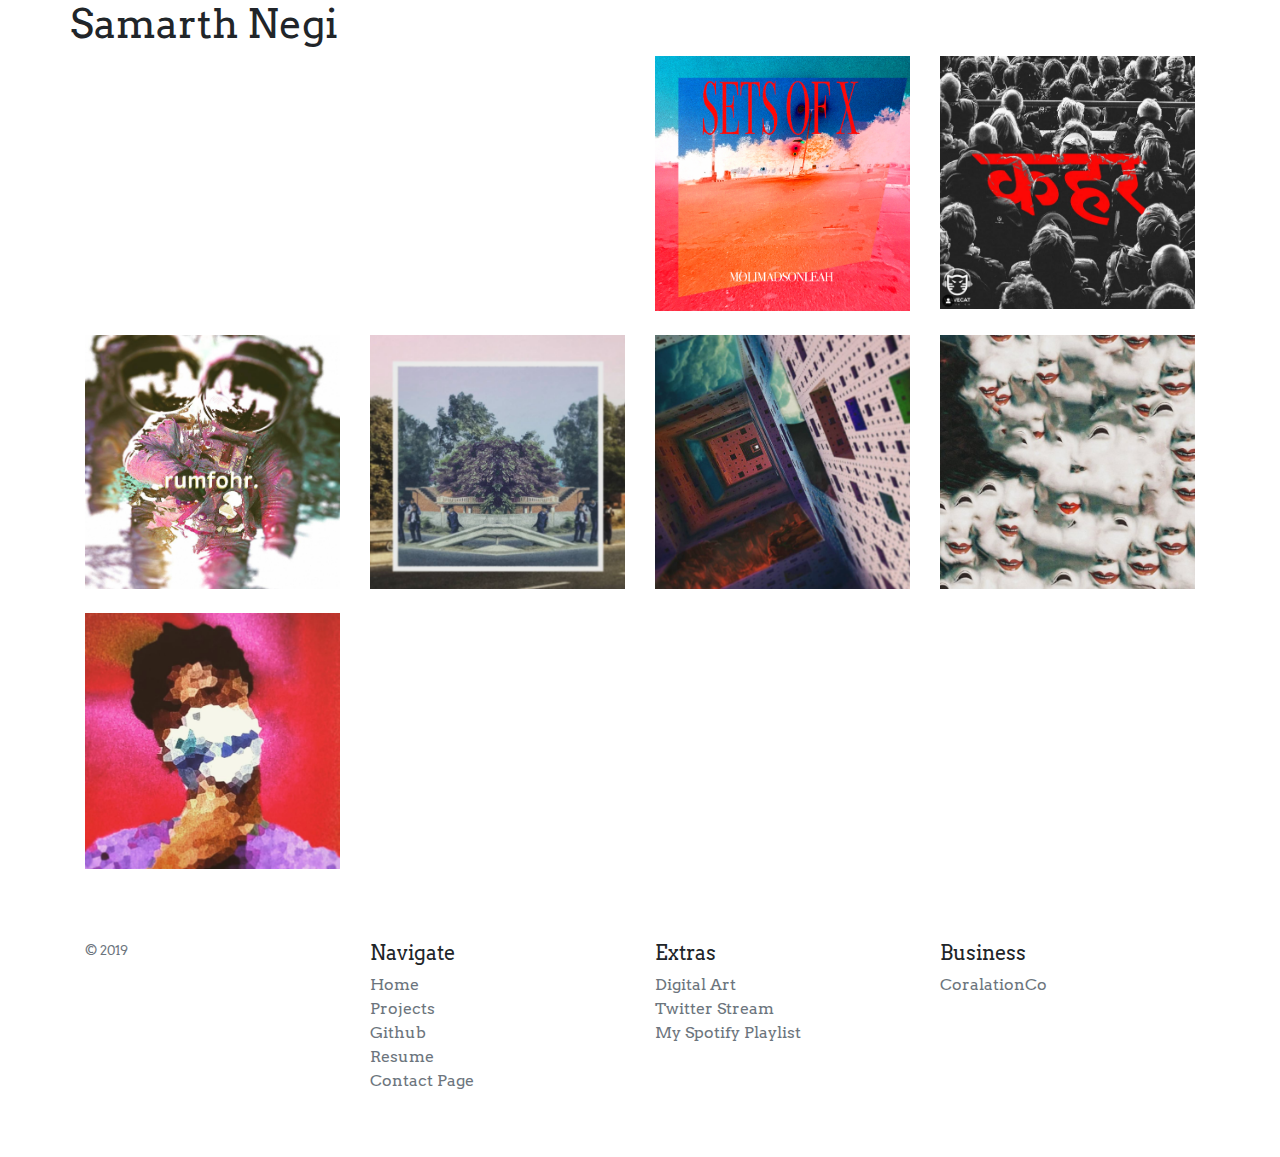
==== art.html @ 650665ea "new 19 first" ====
<!doctype html>
<html lang="en">
  <head>
    <!-- Required meta tags -->
    <meta charset="utf-8">
    <meta name="viewport" content="width=device-width, initial-scale=1, shrink-to-fit=no">
    

    <!-- Bootstrap CSS -->
    <link rel="stylesheet" href="https://stackpath.bootstrapcdn.com/bootstrap/4.3.1/css/bootstrap.min.css" integrity="sha384-ggOyR0iXCbMQv3Xipma34MD+dH/1fQ784/j6cY/iJTQUOhcWr7x9JvoRxT2MZw1T" crossorigin="anonymous">
    <link href="https://fonts.googleapis.com/css?family=Arvo" rel="stylesheet">

    <title>Samarth Negi</title>
  </head>


<body>



    <div class="container-fluid big-logo-row" style="font-family: 'Arvo', serif;">
        <div class="container">
            <div class="row">
                <div class="col-xs-12 big-logo-container">
                    <h1 class="big-logo">Samarth Negi</h1>
                </div><!--/.col-xs-12 -->
            </div><!--/.row -->
        </div><!--/.container -->
    </div><!--/.container-fluid -->
<!-- Page Content -->
<div class="container">
    <!-- <hr class="mt-2 mb-5">     -->
    <div class="row text-center text-lg-left">
        <div class="col-lg-3 col-md-4 col-6">
            <a href="#" class="d-block mb-4 h-100">
                <img class="img-fluid " src="data/01.png" alt="">
            </a>
        </div>  
        <div class="col-lg-3 col-md-4 col-6">
            <a href="#" class="d-block mb-4 h-100">
                <img class="img-fluid " src="data/02.png" alt="">
            </a>
        </div>
        <div class="col-lg-3 col-md-4 col-6">
            <a href="#" class="d-block mb-4 h-100">
                <img class="img-fluid " src="data/03.png" alt="">
            </a>
        </div>
        <div class="col-lg-3 col-md-4 col-6">
            <a href="#" class="d-block mb-4 h-100">
                <img class="img-fluid " src="data/04.png" alt="">
            </a>
        </div>
        <div class="col-lg-3 col-md-4 col-6">
            <a href="#" class="d-block mb-4 h-100">
                <img class="img-fluid " src="data/05.png" alt="">
            </a>
        </div>
        <div class="col-lg-3 col-md-4 col-6">
            <a href="#" class="d-block mb-4 h-100">
                <img class="img-fluid " src="data/06.png" alt="">
            </a>
        </div>  
        <div class="col-lg-3 col-md-4 col-6">
            <a href="#" class="d-block mb-4 h-100">
                <img class="img-fluid " src="data/07.png" alt="">
            </a>
        </div>
        <div class="col-lg-3 col-md-4 col-6">
            <a href="#" class="d-block mb-4 h-100">
                <img class="img-fluid " src="data/08.png" alt="">
            </a>
        </div>
        <div class="col-lg-3 col-md-4 col-6">
            <a href="#" class="d-block mb-4 h-100">
                <img class="img-fluid " src="data/09.png" alt="">
            </a>
        </div>
    </div>
    
</div>
      <!-- /.container -->


<!-- 
    <nav class="navbar navbar-expand-lg navbar-light bg-light rounded">
            <a class="navbar-brand" href="#">Navbar</a>
            <button class="navbar-toggler" type="button" data-toggle="collapse" data-target="#navbarsExample09" aria-controls="navbarsExample09" aria-expanded="false" aria-label="Toggle navigation">
                <span class="navbar-toggler-icon"></span>
            </button>
        
            <div class="collapse navbar-collapse" id="navbarsExample09">
                <ul class="navbar-nav mr-auto">
                <li class="nav-item active">
                    <a class="nav-link" href="#">Home <span class="sr-only">(current)</span></a>
                </li>
                <li class="nav-item">
                    <a class="nav-link" href="#">Link</a>
                </li>
                <li class="nav-item">
                    <a class="nav-link disabled" href="#" tabindex="-1" aria-disabled="true">Disabled</a>
                </li>
                <li class="nav-item dropdown">
                    <a class="nav-link dropdown-toggle" href="#" id="dropdown09" data-toggle="dropdown" aria-haspopup="true" aria-expanded="false">Dropdown</a>
                    <div class="dropdown-menu" aria-labelledby="dropdown09">
                    <a class="dropdown-item" href="#">Action</a>
                    <a class="dropdown-item" href="#">Another action</a>
                    <a class="dropdown-item" href="#">Something else here</a>
                    </div>
                </li>
                </ul>
                <form class="form-inline my-2 my-md-0">
                <input class="form-control" type="text" placeholder="Search" aria-label="Search">
                </form>
            </div>
            </nav> -->

    <footer class="container py-5" style="font-family: 'Arvo', serif;">
        <div class="row">
            <div class="col-12 col-md">
                <small class="d-block mb-3 text-muted">© 2019</small>
            </div>

            <div class="col-6 col-md">
                <h5>Navigate</h5>
                <ul class="list-unstyled text-small">
                    <li><a class="text-muted" href="index.html">Home</a></li>
                    <li><a class="text-muted" href="projects.html">Projects</a></li>
                    <li><a class="text-muted" href="https://www.github.com/n-s405#" target="_blank" >Github</a></li>
                    <li><a class="text-muted" href="https://drive.google.com/open?id=1NEQ6KSeNSk5RZCraysxlmKVfzqJOM5mj" target="_blank" >Resume</a></li>
                    <li><a class="text-muted" href="contact.html">Contact Page</a></li>
                </ul>
            </div>

            <div class="col-6 col-md">
                <h5>Extras</h5>
                <ul class="list-unstyled text-small">
                    <li><a class="text-muted" href="art.html">Digital Art</a></li>
                    <li><a class="text-muted" href="twitter.html">Twitter Stream</a></li>
                    <li><a class="text-muted" href="https://open.spotify.com/user/eafv7ce3dunc2yzdkrvmx0qop" target="_blank">My Spotify Playlist</a></li>
                </ul>
            </div>
            <div class="col-6 col-md">
                <h5>Business</h5>
                <ul class="list-unstyled text-small">
                    <li><a class="text-muted" href="#">CoralationCo</a></li>
                </ul>
            </div>

        </div>
    </footer>

  </body>
</html>
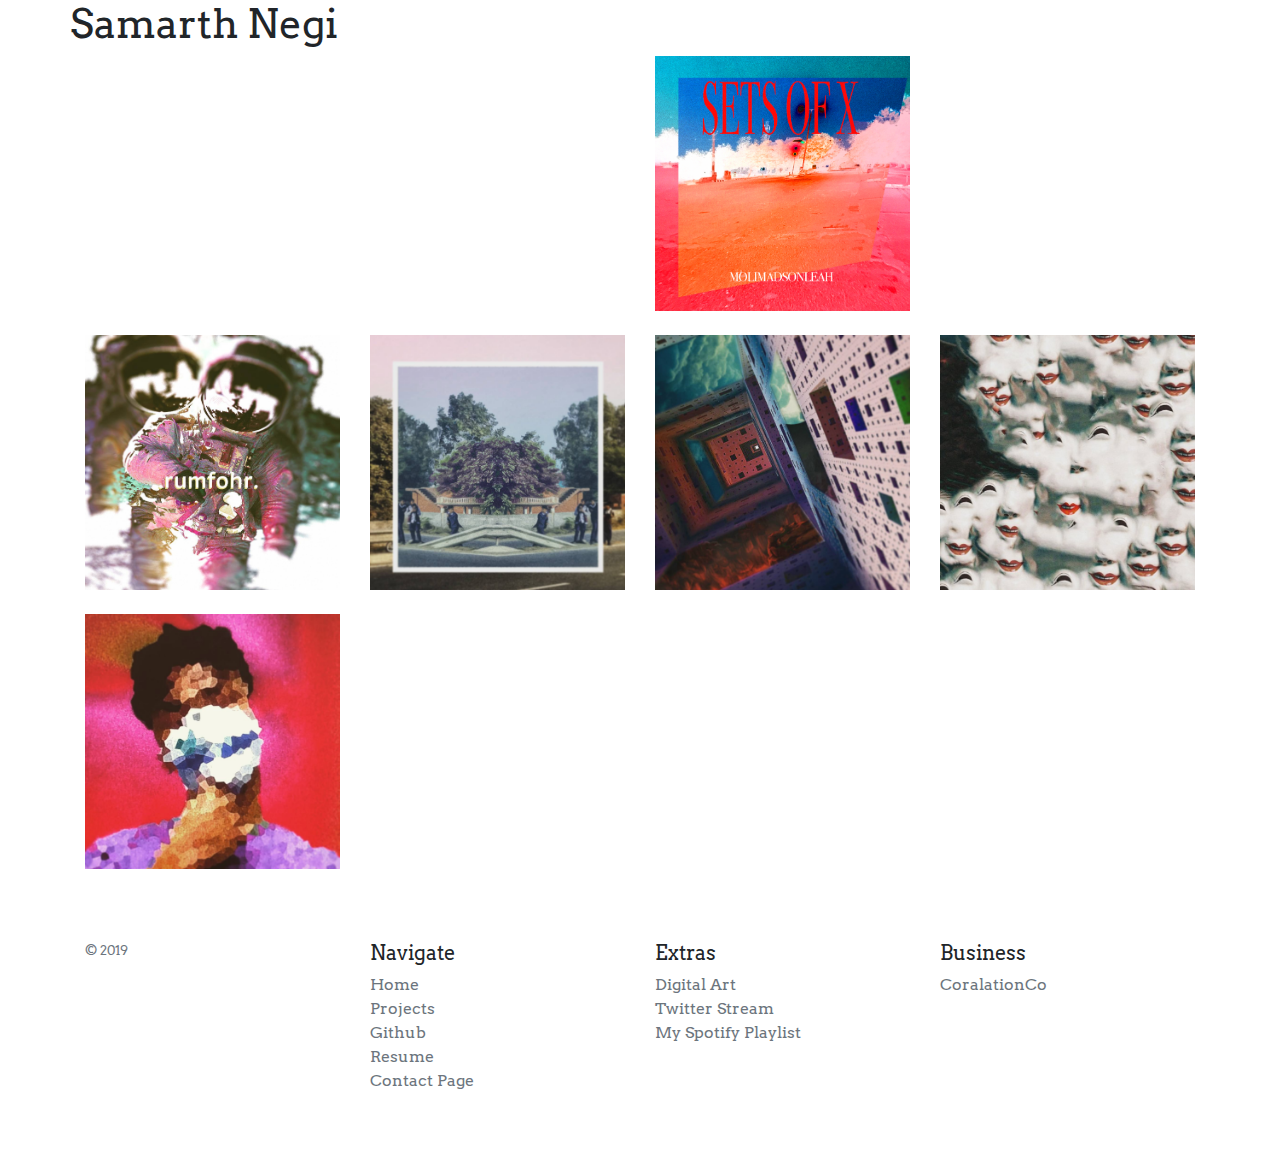
==== commit 7827dcbc: "Update art.html" ====
--- a/art.html
+++ b/art.html
@@ -48,7 +48,7 @@
         </div>
         <div class="col-lg-3 col-md-4 col-6">
             <a href="#" class="d-block mb-4 h-100">
-                <img class="img-fluid " src="data/04.png" alt="">
+                <img class="img-fluid " src="data/demo.png" alt="">
             </a>
         </div>
         <div class="col-lg-3 col-md-4 col-6">
@@ -127,7 +127,7 @@
                     <li><a class="text-muted" href="index.html">Home</a></li>
                     <li><a class="text-muted" href="projects.html">Projects</a></li>
                     <li><a class="text-muted" href="https://www.github.com/n-s405#" target="_blank" >Github</a></li>
-                    <li><a class="text-muted" href="https://drive.google.com/open?id=1NEQ6KSeNSk5RZCraysxlmKVfzqJOM5mj" target="_blank" >Resume</a></li>
+                    <li><a class="text-muted" href="https://drive.google.com/open?id=1nAuL5110ddOOWUDB8qylivJ7b6nEta02" target="_blank" >Resume</a></li>
                     <li><a class="text-muted" href="contact.html">Contact Page</a></li>
                 </ul>
             </div>
@@ -151,4 +151,4 @@
     </footer>
 
   </body>
-</html>+</html>
